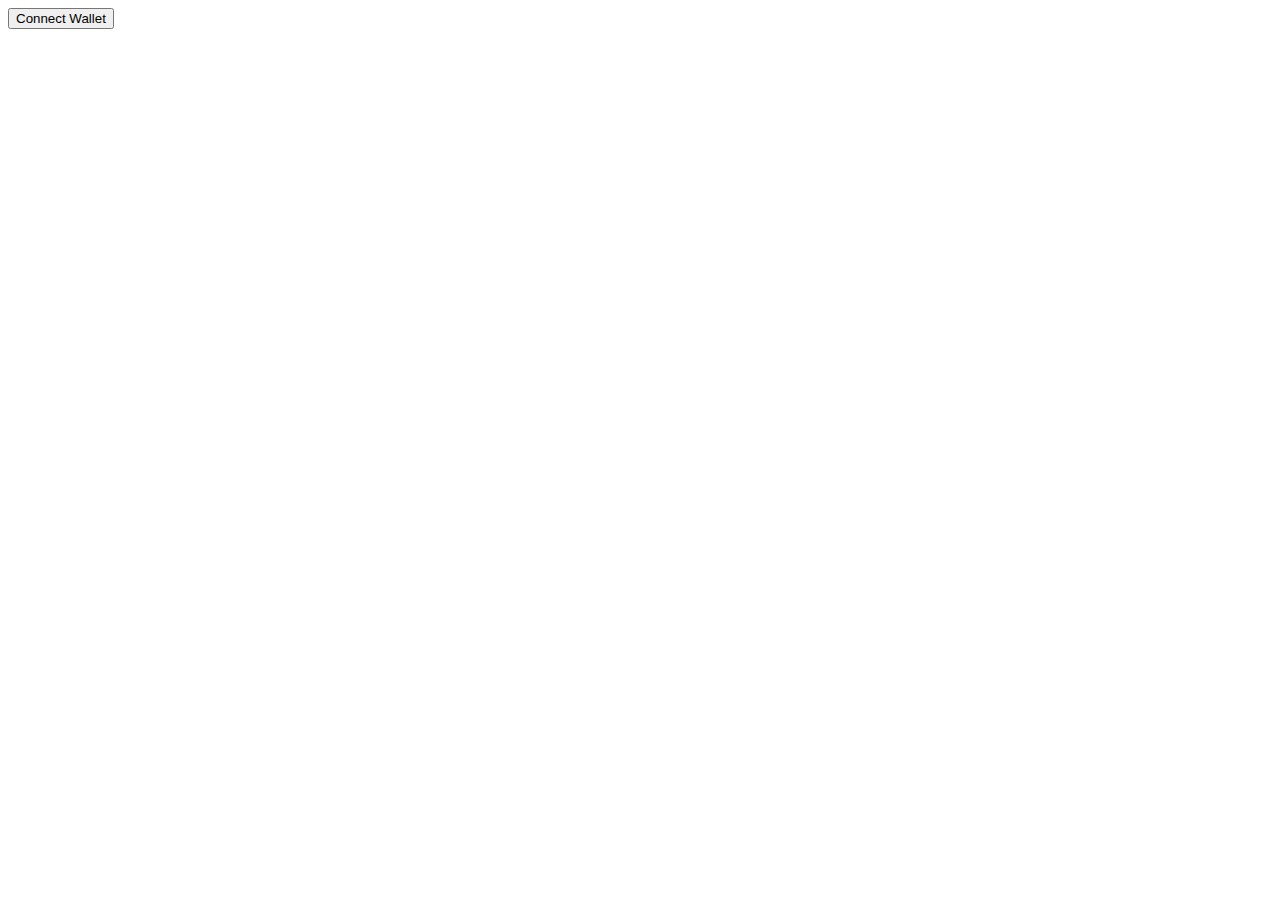
==== index.html @ a1750e6a "build 1.0.0" ====
<html>
   <head>
      <title>Ahoy Test - Connect to ETH</title>
   <script src="https://cdnjs.cloudflare.com/ajax/libs/web3/1.7.4-rc.1/web3.min.js"></script>
 </head>
<body>
<script>
/* To connect using MetaMask */
async function connect() {
  if (window.ethereum) {
     await window.ethereum.request({ method: "eth_requestAccounts" });
     window.web3 = new Web3(window.ethereum);
     const account = web3.eth.accounts;
     //Get the current MetaMask selected/active wallet
     const walletAddress = account.givenProvider.selectedAddress;
     console.log(`Wallet: ${walletAddress}`);
  
  } else {
   console.log("No wallet");
  }
}
</script>
<input type="button" value="Connect Wallet" onclick="connect();">
</body>
</html>
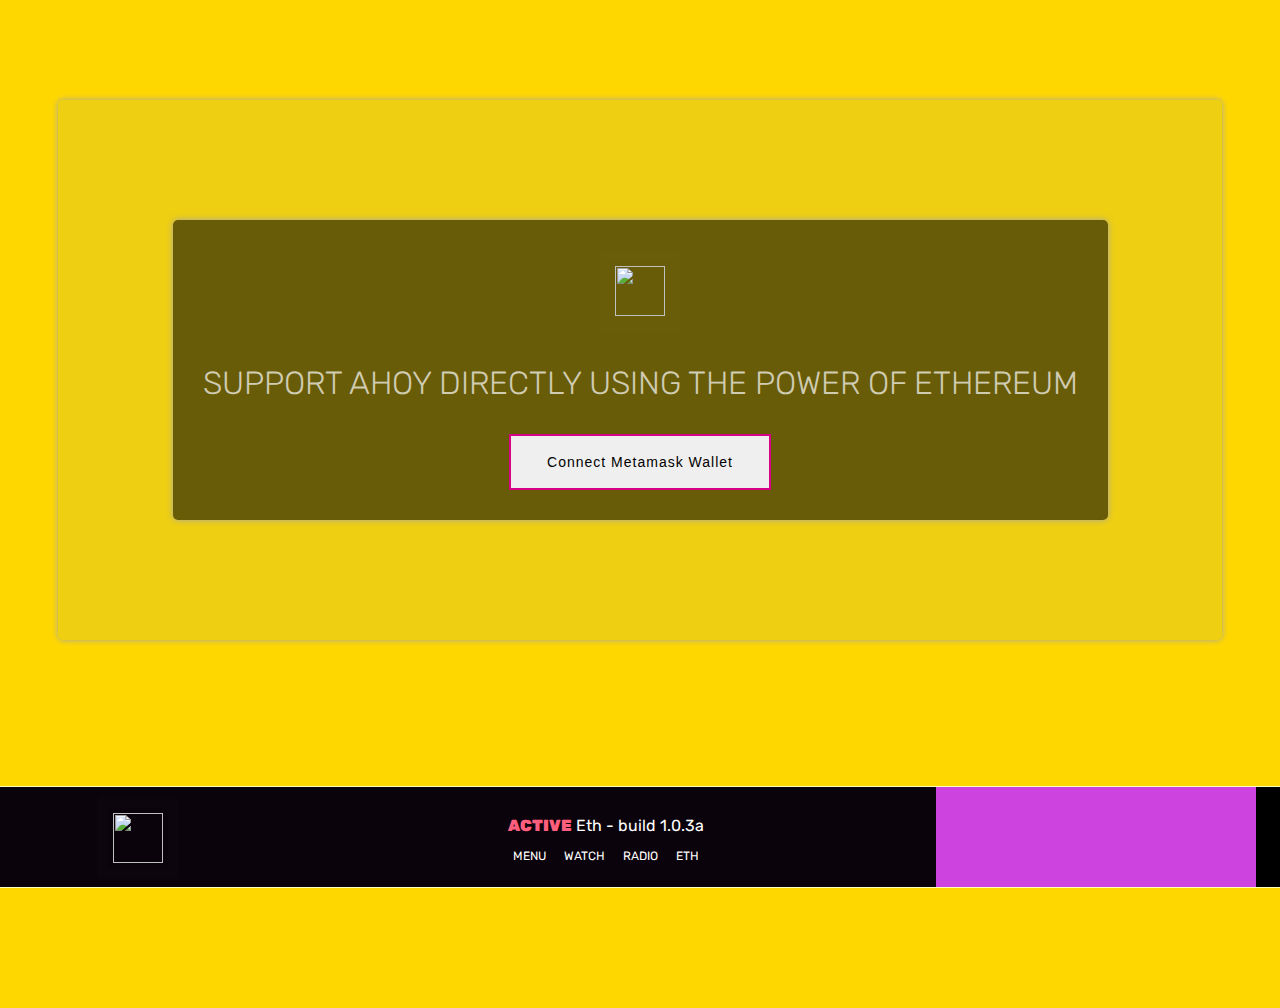
==== commit 7b73bec9: "eth_build1003a" ====
--- a/index.html
+++ b/index.html
@@ -1,9 +1,470 @@
 <html>
    <head>
+    <link href='https://fonts.googleapis.com/css?family=Rubik' rel='stylesheet'>
       <title>Ahoy Test - Connect to ETH</title>
-   <script src="https://cdnjs.cloudflare.com/ajax/libs/web3/1.7.4-rc.1/web3.min.js"></script>
+  
+      <script src="https://cdnjs.cloudflare.com/ajax/libs/web3/1.7.4-rc.1/web3.min.js"></script>
+
+
+<style>
+
+
+@import url('https://fonts.googleapis.com/css?family=Rubik');
+
+body{
+  background-size: cover;
+        height: 100%;
+        font-family: 'Rubik';font-size: 16px;
+    background-image: url('https://media2.giphy.com/media/xT1R9FAHPXisPeSBHO/giphy.gif?cid=ecf05e47bknti46vv174evj3ucdie0aqafdtumupx594jvt3&rid=giphy.gif&ct=g');
+}
+
+button {
+    background-color:#000000;
+    color:white;
+    font-size:12px;
+    font-family:rubik;
+    text-decoration: none;
+    text-transform: uppercase;
+    height:40px;
+    background: transparent;
+    border: none;
+    cursor:pointer;
+    margin: 1px;
+
+}
+
+button:hover {
+    background-color:#4f4f4f;
+    color:white;
+    font-size:12px;
+    font-family:rubik;
+    text-decoration: none;
+    text-transform: uppercase;
+    height:40px;
+    border: none;
+    cursor:pointer;
+    margin: 1px;  
+
+
+}
+
+
+.ahoy_ticker {
+  position: fixed;
+  left: 0%;
+  /*top: auto; */
+  right: 0%;
+  /* BOTTOM IS WHERE YOU CAN CHANGE THE POSITION  */
+  bottom: 1.5%;
+  width: 100%;
+  height: 100px;
+    /* OVERFLOW SETTINGS */
+
+  overflow-y: hidden;
+  background-color: #000000;
+  outline-color: #3087ff;
+  outline-offset: 0px;
+  outline-style: solid;
+  outline-width: 5px;
+  text-align:center;
+  color:white;
+}
+
+.ahoyRadioContainer {
+  font-family: rubik;
+  font-size: 24px;
+  margin: 25px;
+  width: 350px;
+  height: 200px;
+  outline: dashed 1px black;
+}
+
+   /*-- Outer Box CSS --*/
+   .outerBox {
+    height: 60vh;
+    background: #00000000;
+    padding: 0 20px;
+    margin: 50px 50px 20px;
+    display: flex;
+    justify-content: center;
+    align-items: center;
+    box-shadow: 0px 0px 6px 0px #a5a5a5;
+    border-radius: 5px;
+}
+
+/*-- Inner Box CSS --*/
+.innerBox {
+    background: #05c4dd03;
+    box-shadow: 0px 0px 6px 0px #0dffdf;
+    border-radius: 10px;
+    padding: 30px;
+    font-size: 20px;
+    text-align: center;
+
+}
+
+.ahoy_ticker {
+  position: fixed;
+  left: 0%;
+  /*top: auto; */
+  right: 0%;
+  /* BOTTOM IS WHERE YOU CAN CHANGE THE POSITION  */
+  bottom: 1.5%;
+  width: 100%;
+  height: 100px;
+    /* OVERFLOW SETTINGS */
+
+  overflow-y: hidden;
+  background-color: #000000;
+  outline-color: #FFFFBC;
+  outline-offset: 0px;
+  outline-style: solid;
+  outline-width: 1px;
+  text-align:center;
+  color:white;
+}
+
+ /* Create three equal columns that floats next to each other */
+ .ahoyTickerCol {
+          float: left;
+          width: 20%;
+         min-height:100%;
+          padding: 10px;
+          background-color: #0B030C;
+
+        }
+
+        .ahoyTickerColMIDDLE {
+          float: left;
+          width: 50%;
+          min-height: 100%;
+          padding: 10px;
+          font-family: "Rubik";
+          text-align:center;
+          background-color: #0B030C;
+          color:white;
+
+
+        }
+
+        .ahoyTickerColTIME {
+            background-color: #cc43df;
+          float: left;
+          min-height: 100%;
+          width: 25%;
+          padding-top: 10px;
+          font-family: "rubik";
+          left: 50%;
+            top: 20%;
+            vertical-align: top;
+            display: inline-block;
+
+
+
+        }
+
+        .ahoyTickerColWrap
+        {
+            width: 100%;
+  align-items: center;
+  justify-content: center;
+}
+        .ayeTitle {
+            font-weight:500;
+            font-size:16px;
+        }
+
+        
+
+.imgAhoyLogo {
+  border: 11px solid rgba(221, 221, 221, 0.016);
+  border-radius: 4px;
+  padding: 5px;
+  width: auto;
+  height: 50px;
+}
+
+img:hover {
+  box-shadow: 0 0 2px 1px rgba(0, 140, 186, 0.5);
+}
+
+#spanTITLE
+{ 
+    font-family:Rubik, serif;
+            font-weight: 900;
+            font-size:16px;
+            text-align:center;
+            padding-top:10px;
+            padding-bottom:10px;
+            color:#FF5E7C;
+            text-transform: uppercase;
+}
+
+.superFontBig {
+    font-weight: 300;
+    font-size: 32px;
+    font-family: rubik;
+    color:rgba(255, 255, 255, 0.707);
+    text-transform: uppercase;
+
+}
+
+.superFontLink {
+    font-weight: 300;
+    font-size: 16px;
+    font-family: rubik;
+    color:rgba(255, 255, 255, 0.219);
+    text-transform: uppercase;
+    text-decoration: none;
+    padding: 25px;
+    border: 1px;
+    border-color:white;
+
+}
+
+.superFontLink:hover{
+  color:white;
+}
+
+
+.superFont {
+    font-weight: 300;
+    font-size: 12px;
+    font-family: rubik;
+    color:rgba(250, 250, 250, 0.219);
+    text-transform: uppercase;
+    text-decoration: none;
+    padding: 25px;
+    border: 1px;
+    border-color:white;
+
+}
+
+
+
+@media only screen and (max-width: 600px) {
+
+
+  body {
+    background-color: lightblue;
+    background-image: url('https://media1.giphy.com/media/wkKyBT94rB196/giphy.gif?cid=ecf05e47b9ypgsrn61em96kw5zberiuv0vmdperhn0uq9ch2&rid=giphy.gif&ct=g');
+  }
+
+  .ahoy_ticker {
+  position: fixed;
+  left: 0%;
+  /*top: auto; */
+  right: 0%;
+  /* BOTTOM IS WHERE YOU CAN CHANGE THE POSITION  */
+  bottom: 18.5%;
+  width: 100%;
+  height: 120px;
+    /* OVERFLOW SETTINGS */
+
+  overflow-y: hidden;
+  background-color: #ff9696;
+  outline-color: #FFFFBC;
+  outline-offset: 0px;
+  outline-style: solid;
+  outline-width: 1px;
+  text-align:center;
+  color:white;
+  size: 12px;
+}
+
+   /*-- Outer Box CSS --*/
+   .outerBox {
+    height: 60vh;
+    background: #00000000;
+    padding: 0 20px;
+    margin: 50px 50px 20px;
+    display: flex;
+    justify-content: center;
+    align-items: center;
+    box-shadow: 0px 0px 6px 0px #ffafaf00;
+    border-radius: 5px;
+}
+
+/*-- Inner Box CSS --*/
+.innerBox {
+    background: #05c4dd03;
+    box-shadow: 0px 0px 6px 0px #e72eff;
+    border-radius: 10px;
+    padding: 30px;
+    font-size: 20px;
+    text-align: center;
+
+}
+
+.superFont {
+    font-weight: 300;
+    font-size: 12px;
+    font-family: rubik;
+    color:rgba(255, 255, 255, 0.219);
+    text-transform: uppercase;
+    text-decoration: none;
+    padding: 25px;
+    border: 1px;
+    border-color:white;
+
+}
+
+.imgAhoyLogo {
+  border: 11px solid rgba(221, 221, 221, 0.016);
+  border-radius: 2px;
+  padding: 5px;
+  width: auto;
+  height: 40px;
+}
+
+img:hover {
+  box-shadow: 0 0 2px 1px rgba(0, 140, 186, 0.5);
+}
+
+ /* Create three equal columns that floats next to each other */
+ .ahoyTickerCol {
+          float: left;
+          width: 20%;
+         min-height:100%;
+          padding: 10px;
+          background-color: #0B030C;
+
+        }
+
+        .ahoyTickerColMIDDLE {
+          float: left;
+          width: 50%;
+          min-height: 100%;
+          padding: 10px;
+          font-family: "Rubik";
+          text-align:center;
+          background-color: #0B030C;
+          color:white;
+
+
+        }
+
+        .ahoyTickerColTIME {
+            background-color: #000000;
+          float: left;
+          min-height: 100%;
+          width: 15%;
+          padding-top: 10px;
+          font-family: "rubik";
+          left: 50%;
+            top: 20%;
+            vertical-align: top;
+            display: inline-block;
+
+
+
+        }
+
+ .ahoyTickerColWrap
+        {
+            width: 100%;
+  align-items: center;
+  justify-content: center;
+}
+
+
+
+
+
+
+
+
+}
+
+
+    body {
+        background-size: cover;
+        height: 100vh;
+        background-color: #FFD700;
+        font-family: 'Rubik';font-size: 16px;
+        background-image: url('https://media0.giphy.com/media/10PHJGDj0oNna0/giphy.gif?cid=ecf05e47jvgkukefyf1vw4afobl3u2xwbuwz5vsa1f8oz1zg&rid=giphy.gif&ct=g');
+    }
+
+    .superFontBig {
+    font-weight: 300;
+    font-size: 32px;
+    font-family: rubik;
+    color:rgba(255, 255, 255, 0.707);
+    text-transform: uppercase;
+
+}
+
+
+    /*-- Outer Box CSS --*/
+.outerBox {
+    height: 60vh;
+    background: #096fff12;
+    padding: 0 20px;
+    margin: 100px 50px 20px;
+    display: flex;
+    justify-content: center;
+    align-items: center;
+    box-shadow: 0px 0px 6px 0px #a5a5a5;
+    border-radius: 5px;
+}
+
+/*-- Inner Box CSS --*/
+.innerBox {
+    background: #0000008e;;
+    box-shadow: 0px 0px 6px 0px #a5a5a5;
+    border-radius: 5px;
+    padding: 30px;
+    font-size: 20px;
+    text-align: center;
+
+}
+
+
+
+.button_slide {
+  border: 2px solid rgb(216, 2, 134);
+  border-radius: 0px;
+  padding: 18px 36px;
+  display: inline-block;
+  font-size: 14px;
+  letter-spacing: 1px;
+  cursor: pointer;
+  box-shadow: inset 0 0 0 0 #D80286;
+  -webkit-transition: ease-out 0.4s;
+  -moz-transition: ease-out 0.4s;
+  transition: ease-out 0.4s;
+}
+
+.slide_diagonal:hover {
+  box-shadow: inset 400px 50px 0 0 #D80286;
+}
+
+.slide_left:hover {
+  box-shadow: inset 0 0 0 50px #D80286;
+}
+
+</style>
+<meta charset="utf-8">
+<meta name="viewport" content="width=device-width, initial-scale=1">
  </head>
 <body>
+
+    <div class="outerBox">
+
+        <div class="innerBox">
+            <a target="_blank" href="https://www.ahoy.ooo">
+                <img class="imgAhoyLogo"src="https://assets.website-files.com/6241eb152e497109dfed842b/6241eb152e49716431ed8454_ahoy_logo_web_2%20(1)%204.png">
+                            </a>
+            <p class="superFontBig">Support Ahoy Directly using the power of Ethereum</p>
+            <input type="button" class="button_slide slide_left" value="Connect Metamask Wallet" onclick="connect();">
+        </div>
+
+    </div>
+
+    
+
+
+
 <script>
 /* To connect using MetaMask */
 async function connect() {
@@ -20,6 +481,176 @@
   }
 }
 </script>
-<input type="button" value="Connect Wallet" onclick="connect();">
+
+<!-- THE AHOY TICKER-->
+<!-- THE AHOY TICKER-->
+<!-- THE AHOY TICKER-->
+<!-- THE AHOY TICKER-->
+<!-- THE AHOY TICKER-->
+<!-- THE AHOY TICKER-->
+
+
+<div class="ahoy_ticker">
+
+
+
+    <div class="ahoyTickerColWrap">
+        <!-- COLUMN 1 -->
+                <!-- COLUMN 1 -->
+<!-- COLUMN 1 -->
+<!-- COLUMN 1 -->
+<!-- COLUMN 1 -->
+<!-- COLUMN 1 -->
+<!-- COLUMN 1 -->
+<!-- COLUMN 1 -->
+        <div class="ahoyTickerCol">
+            <a target="_blank" href="https://app.ahoy.ooo">
+<img class="imgAhoyLogo"src="https://assets.website-files.com/6241eb152e497109dfed842b/6241eb152e49716431ed8454_ahoy_logo_web_2%20(1)%204.png">
+            </a>
+
+
+
+
+
+        </div>
+
+
+
+<!-- COLUMN 1 -->
+<!-- COLUMN 1 -->
+<!-- COLUMN 1 -->
+<!-- COLUMN 1 -->
+
+
+
+
+<!-- COLUMN 2 -->
+<!-- COLUMN 2 -->
+<!-- COLUMN 2 -->
+<!-- COLUMN 2 -->
+<!-- COLUMN 2 -->
+
+
+                <!-- COLUMN 2 -->
+
+        <div class="ahoyTickerColMIDDLE">
+            
+<br>
+        
+            <span id="spanTITLE"> Active</span> Eth - build 1.0.3a <br>
+            <button onclick="location.href='http://app.ahoy.ooo'">Menu</button>
+            <button onclick="location.href='http://watch.ahoy.ooo'">Watch</button>
+            <button onclick="location.href='http://radio.ahoy.ooo'">Radio</button>
+            <button onclick="location.href='http://eth.ahoy.ooo'">Eth</button>
+<!-- AHOY PUSH BLOCK TITLE  -->
+<p class="superFont" id="ahoyPushTitle"></p>
+
+<br>
+
+<div id="myDiv" style="height:500px height:500px"></div>
+<script>
+
+function changeAhoyTickerDolor() {
+    document.getElementById("ahoy_ticker").style.background-color = "#ccc";
+    document.getElementById("myDIV").style.backgroundColor = "lightblue";
+
+}
+</script>
+
+        </div>
+
+
+
+
+        <!-- END OF COLUMN 2 -->
+         <!-- END OF COLUMN 2 --> <!-- END OF COLUMN 2 -->
+          <!-- END OF COLUMN 2 -->
+           <!-- END OF COLUMN 2 -->
+            <!-- END OF COLUMN 2 -->
+             <!-- END OF COLUMN 2 -->
+
+
+
+
+
+
+<!-- COLUMN 3 -->
+<!-- COLUMN 3 -->
+<!-- COLUMN 3 -->
+<!-- COLUMN 3 -->
+<!-- COLUMN 3 -->
+<!-- COLUMN 3 -->
+<!-- COLUMN 3 -->
+<!-- COLUMN 3 -->
+<!-- COLUMN 3 -->
+<!-- COLUMN 3 -->
+
+<div class="ahoyTickerColTIME">
+<!-- AHOY PUSH TIME  -->
+    <p class="superFont" id="ahoyPushTime"></p>
+<!-- TIME DISPLAY -->
+<!-- TIME DISPLAY -->
+    <span id="span"></span>
+ <!-- END OF TIME DISPLAY -->
+  <!-- END OF TIME DISPLAY -->
+ 
+            
+<!-- LIVE CLOCK -->
+<script>
+var span = document.getElementById('span');
+
+function time() {
+  var d = new Date();
+  var s = d.getSeconds();
+  var m = d.getMinutes();
+  var h = d.getHours();
+  span.textContent = 
+    ("0" + h).substr(-2) + ":" + ("0" + m).substr(-2) + ":" + ("0" + s).substr(-2);
+}
+
+setInterval(time, 1000);
+</script>
+
+
+<script>
+    var span = document.getElementById('span');
+    
+    function time() {
+      var d = new Date();
+      var s = d.getSeconds();
+      var m = d.getMinutes();
+      var h = d.getHours();
+      span.textContent = 
+        ("0" + h).substr(-2) + ":" + ("0" + m).substr(-2) + ":" + ("0" + s).substr(-2);
+    }
+    
+    setInterval(time, 1000);
+    </script>
+    
+
+
+
+</div>
+
+<!-- END OF TICKER -->
+<!-- END OF TICKER -->
+<!-- END OF TICKER -->
+<!-- END OF TICKER -->
+<!-- END OF TICKER -->
+<!-- END OF TICKER -->
+<!-- END OF TICKER -->
+<!-- END OF TICKER -->
+
+<!-- END OF TICKER -->
+<!-- END OF TICKER -->
+<!-- END OF TICKER -->
+<!-- END OF TICKER -->
+<!-- END OF TICKER -->
+<!-- END OF TICKER -->
+<!-- END OF TICKER -->
+<!-- END OF TICKER -->
+
+
+
 </body>
-</html>+</html>
